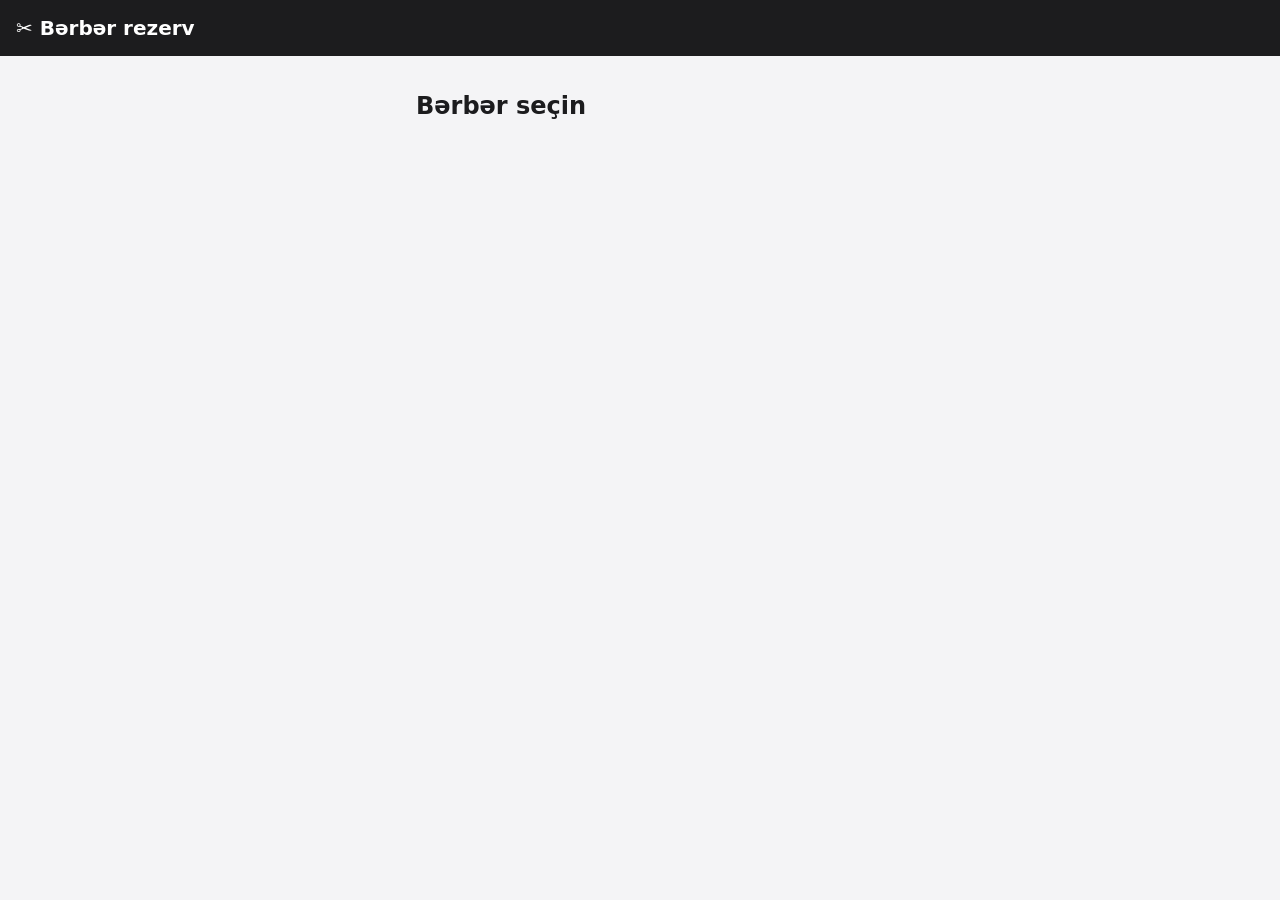
==== target/classes/static/index.html @ 4a3f4a45 "Remove old data.sql" ====
<!DOCTYPE html>
<html lang="az">
<head>
<meta charset="UTF-8">
<meta name="viewport" content="width=device-width, initial-scale=1">
<title>Bərbər rezerv</title>
<style>
*{box-sizing:border-box}
body{margin:0;font-family:system-ui,sans-serif;background:#f4f4f6;color:#1c1c1e}
header{background:#1c1c1e;color:#fff;padding:16px;font-size:20px;font-weight:600}
main{max-width:480px;margin:0 auto;padding:16px}
.card{background:#fff;border-radius:12px;padding:16px;margin-bottom:12px;box-shadow:0 1px 3px rgba(0,0,0,.1)}
.shop{cursor:pointer}
.shop b{display:block;font-size:17px}
.shop span{color:#666;font-size:14px}
button,input{font:inherit;border-radius:10px;border:1px solid #ccc;padding:12px;width:100%;margin-top:8px}
button{background:#1c1c1e;color:#fff;border:0;cursor:pointer}
button:disabled{opacity:.5}
button.link{background:none;color:#06c;width:auto;padding:0;margin:0 0 12px}
.slots{display:grid;grid-template-columns:repeat(3,1fr);gap:8px;margin-top:12px}
.slots button{margin:0;padding:12px 0}
.msg{padding:12px;border-radius:10px;margin-bottom:12px}
.ok{background:#d9f5e0;color:#146c2e}
.err{background:#fde2e2;color:#a11}
</style>
</head>
<body>
<header>✂ Bərbər rezerv</header>
<main id="app"></main>
<script>
const app = document.getElementById('app');
const $ = (t, p = {}, ...k) => { const e = document.createElement(t); Object.assign(e, p); e.append(...k); return e; };
const iso = d => { const x = new Date(d); return new Date(x.getTime() - x.getTimezoneOffset() * 60000).toISOString().slice(0, 10); };
let shop = null, msg = null, date = iso(Date.now() + 864e5);

function show(...n) { app.replaceChildren(...n); }
function banner() {
  if (!msg) return [];
  const b = $('div', { className: 'msg ' + msg.t, textContent: msg.x });
  msg = null;
  return [b];
}
async function api(u, o) {
  const r = await fetch(u, o);
  let d = null;
  try { d = await r.json(); } catch (e) {}
  return { s: r.status, d };
}

async function home() {
  const { s, d } = await api('/api/shops');
  const items = (s === 200 ? d : []).map(x => {
    const c = $('div', { className: 'card shop' }, $('b', { textContent: x.name }), $('span', { textContent: x.address }));
    c.onclick = () => { shop = x; slots(); };
    return c;
  });
  show(...banner(), $('h2', { textContent: 'Bərbər seçin' }), ...items);
}

async function slots() {
  const back = $('button', { className: 'link', textContent: '← Geri' });
  back.onclick = home;
  const di = $('input', { type: 'date', value: date, min: iso(Date.now()) });
  di.onchange = () => { if (di.value) { date = di.value; slots(); } };
  const { s, d } = await api(`/api/shops/${shop.id}/slots?date=${date}`);
  const list = $('div', { className: 'slots' });
  (s === 200 ? d : []).forEach(x => {
    const b = $('button', { textContent: x.startTime.slice(11, 16) });
    b.onclick = () => form(x);
    list.append(b);
  });
  const empty = (s === 200 && d.length === 0) ? $('p', { textContent: 'Bu gün boş saat yoxdur' }) : '';
  show(...banner(), back, $('h2', { textContent: shop.name }), di, empty, list);
}

function form(x) {
  const back = $('button', { className: 'link', textContent: '← Geri' });
  back.onclick = slots;
  const n = $('input', { placeholder: 'Adınız', maxLength: 60 });
  const p = $('input', { placeholder: 'Telefon: +994501234567', type: 'tel', maxLength: 16 });
  const err = $('div');
  const b = $('button', { textContent: 'Rezerv et' });
  b.onclick = async () => {
    b.disabled = true;
    err.className = ''; err.textContent = '';
    const { s } = await api(`/api/slots/${x.id}/book`, {
      method: 'POST',
      headers: { 'Content-Type': 'application/json' },
      body: JSON.stringify({ name: n.value.trim(), phone: p.value.trim() })
    });
    if (s === 200) {
      msg = { t: 'ok', x: `Rezerv olundu: ${shop.name}, ${date} ${x.startTime.slice(11, 16)}` };
      home();
    } else if (s === 409) {
      msg = { t: 'err', x: 'Bu saat artıq tutulub, başqa saat seçin' };
      slots();
    } else {
      b.disabled = false;
      err.className = 'msg err';
      err.textContent = s === 400 ? 'Ad və düzgün telefon yazın (məs. +994501234567)' : 'Xəta baş verdi, yenidən cəhd edin';
    }
  };
  show(back, $('h2', { textContent: `${shop.name}, ${x.startTime.slice(11, 16)}` }), n, p, err, b);
}

home();
</script>
</body>
</html>
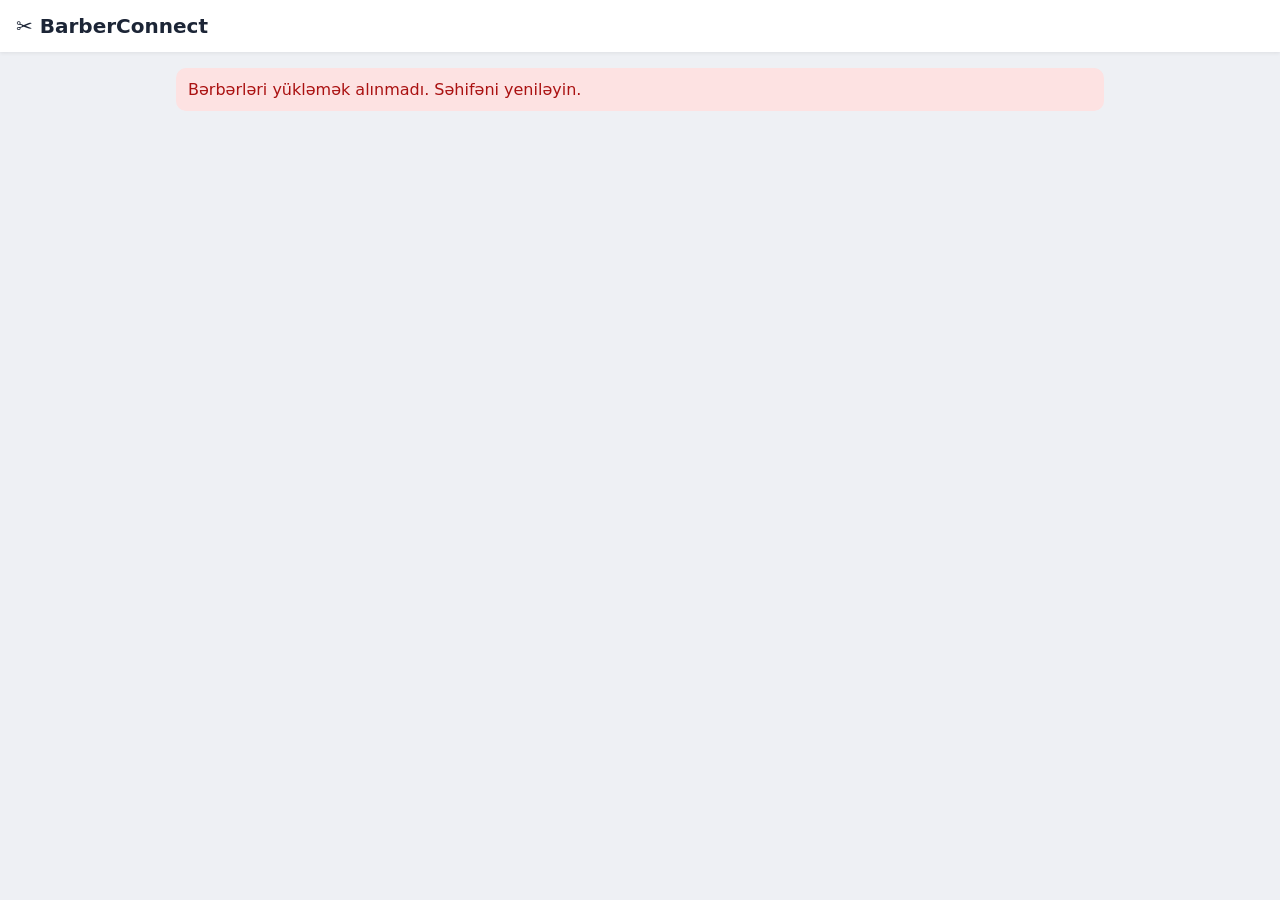
==== commit b5c807ac: "Add date strip with month navigation" ====
--- a/target/classes/static/index.html
+++ b/target/classes/static/index.html
@@ -3,107 +3,219 @@
 <head>
 <meta charset="UTF-8">
 <meta name="viewport" content="width=device-width, initial-scale=1">
-<title>Bərbər rezerv</title>
+<title>BarberConnect</title>
 <style>
 *{box-sizing:border-box}
-body{margin:0;font-family:system-ui,sans-serif;background:#f4f4f6;color:#1c1c1e}
-header{background:#1c1c1e;color:#fff;padding:16px;font-size:20px;font-weight:600}
-main{max-width:480px;margin:0 auto;padding:16px}
-.card{background:#fff;border-radius:12px;padding:16px;margin-bottom:12px;box-shadow:0 1px 3px rgba(0,0,0,.1)}
-.shop{cursor:pointer}
-.shop b{display:block;font-size:17px}
-.shop span{color:#666;font-size:14px}
-button,input{font:inherit;border-radius:10px;border:1px solid #ccc;padding:12px;width:100%;margin-top:8px}
-button{background:#1c1c1e;color:#fff;border:0;cursor:pointer}
-button:disabled{opacity:.5}
-button.link{background:none;color:#06c;width:auto;padding:0;margin:0 0 12px}
-.slots{display:grid;grid-template-columns:repeat(3,1fr);gap:8px;margin-top:12px}
-.slots button{margin:0;padding:12px 0}
-.msg{padding:12px;border-radius:10px;margin-bottom:12px}
-.ok{background:#d9f5e0;color:#146c2e}
-.err{background:#fde2e2;color:#a11}
+body{margin:0;font-family:system-ui,sans-serif;background:#eef0f4;color:#1c2536}
+header{background:#fff;padding:14px 16px;font-size:20px;font-weight:700;box-shadow:0 1px 4px rgba(0,0,0,.08);position:sticky;top:0;z-index:5}
+main{max-width:960px;margin:0 auto;padding:16px}
+.hero{background:#3f5470;color:#fff;border-radius:14px;padding:18px;margin-bottom:16px}
+.hero h1{margin:0 0 12px;font-size:20px;text-align:center}
+.hero input{width:100%;border:0;border-radius:10px;padding:12px;font:inherit}
+.grid{display:grid;grid-template-columns:repeat(auto-fill,minmax(150px,1fr));gap:12px}
+.card{background:#fff;border-radius:14px;overflow:hidden;box-shadow:0 1px 4px rgba(0,0,0,.1);text-align:center;padding-bottom:12px;cursor:pointer}
+.card .top{background:#3f5470;height:46px}
+.avatar{width:72px;height:72px;border-radius:50%;color:#fff;font-size:26px;font-weight:700;display:flex;align-items:center;justify-content:center;margin:-36px auto 8px;border:3px solid #fff}
+.card b{display:block;font-size:16px}
+.card .shop{font-size:13px;color:#555;padding:0 8px;min-height:34px}
+.stars{color:#f5a623;font-size:14px;margin:4px 0 8px}
+.btn{background:#22a845;color:#fff;border:0;border-radius:8px;padding:10px;font:inherit;font-weight:600;cursor:pointer;width:calc(100% - 24px)}
+.btn:active{background:#1b8a39}
+.link{background:none;border:0;color:#3f5470;font:inherit;cursor:pointer;padding:0;margin-bottom:12px}
+.panel{background:#fff;border-radius:14px;padding:16px;margin-bottom:12px}
+.head{display:flex;align-items:center;gap:12px}
+.head .avatar{margin:0;width:56px;height:56px;font-size:22px;flex:0 0 56px}
+.head h2{margin:0;font-size:18px}
+.head .stars{margin:2px 0}
+.muted{color:#667;font-size:14px}
+.msg{padding:12px;border-radius:10px;background:#fde2e2;color:#a11}
+.monthbar{display:flex;align-items:center;justify-content:space-between;margin-bottom:10px}
+.monthbar b{font-size:17px}
+.arrow{width:42px;height:42px;border-radius:10px;border:1px solid #d5d9e0;background:#fff;font-size:20px;cursor:pointer}
+.arrow:disabled{opacity:.35;cursor:default}
+.strip{display:flex;gap:8px;overflow-x:auto;padding:4px 2px 8px;position:relative}
+.day{flex:0 0 58px;background:#fff;border:1px solid #d5d9e0;border-radius:12px;padding:8px 0;text-align:center;font:inherit;color:inherit;cursor:pointer}
+.day small{display:block;font-size:11px;color:#667}
+.day b{display:block;font-size:20px}
+.day.sel{background:#3f5470;color:#fff;border-color:#3f5470}
+.day.sel small{color:#cfd8e6}
+.day:disabled{opacity:.4;cursor:default}
+.bars{display:flex;gap:2px;justify-content:center;margin-top:6px}
+.bars i{width:7px;height:7px;border-radius:2px;background:#ccd}
+.bars i.g{background:#22a845}
+.bars i.r{background:#a32020}
 </style>
 </head>
 <body>
-<header>✂ Bərbər rezerv</header>
+<header>✂ BarberConnect</header>
 <main id="app"></main>
 <script>
 const app = document.getElementById('app');
 const $ = (t, p = {}, ...k) => { const e = document.createElement(t); Object.assign(e, p); e.append(...k); return e; };
-const iso = d => { const x = new Date(d); return new Date(x.getTime() - x.getTimezoneOffset() * 60000).toISOString().slice(0, 10); };
-let shop = null, msg = null, date = iso(Date.now() + 864e5);
-
-function show(...n) { app.replaceChildren(...n); }
-function banner() {
-  if (!msg) return [];
-  const b = $('div', { className: 'msg ' + msg.t, textContent: msg.x });
-  msg = null;
-  return [b];
-}
-async function api(u, o) {
-  const r = await fetch(u, o);
-  let d = null;
-  try { d = await r.json(); } catch (e) {}
-  return { s: r.status, d };
-}
-
-async function home() {
-  const { s, d } = await api('/api/shops');
-  const items = (s === 200 ? d : []).map(x => {
-    const c = $('div', { className: 'card shop' }, $('b', { textContent: x.name }), $('span', { textContent: x.address }));
-    c.onclick = () => { shop = x; slots(); };
-    return c;
-  });
-  show(...banner(), $('h2', { textContent: 'Bərbər seçin' }), ...items);
-}
-
-async function slots() {
-  const back = $('button', { className: 'link', textContent: '← Geri' });
-  back.onclick = home;
-  const di = $('input', { type: 'date', value: date, min: iso(Date.now()) });
-  di.onchange = () => { if (di.value) { date = di.value; slots(); } };
-  const { s, d } = await api(`/api/shops/${shop.id}/slots?date=${date}`);
-  const list = $('div', { className: 'slots' });
-  (s === 200 ? d : []).forEach(x => {
-    const b = $('button', { textContent: x.startTime.slice(11, 16) });
-    b.onclick = () => form(x);
-    list.append(b);
-  });
-  const empty = (s === 200 && d.length === 0) ? $('p', { textContent: 'Bu gün boş saat yoxdur' }) : '';
-  show(...banner(), back, $('h2', { textContent: shop.name }), di, empty, list);
-}
-
-function form(x) {
-  const back = $('button', { className: 'link', textContent: '← Geri' });
-  back.onclick = slots;
-  const n = $('input', { placeholder: 'Adınız', maxLength: 60 });
-  const p = $('input', { placeholder: 'Telefon: +994501234567', type: 'tel', maxLength: 16 });
-  const err = $('div');
-  const b = $('button', { textContent: 'Rezerv et' });
-  b.onclick = async () => {
-    b.disabled = true;
-    err.className = ''; err.textContent = '';
-    const { s } = await api(`/api/slots/${x.id}/book`, {
-      method: 'POST',
-      headers: { 'Content-Type': 'application/json' },
-      body: JSON.stringify({ name: n.value.trim(), phone: p.value.trim() })
-    });
-    if (s === 200) {
-      msg = { t: 'ok', x: `Rezerv olundu: ${shop.name}, ${date} ${x.startTime.slice(11, 16)}` };
-      home();
-    } else if (s === 409) {
-      msg = { t: 'err', x: 'Bu saat artıq tutulub, başqa saat seçin' };
-      slots();
-    } else {
-      b.disabled = false;
-      err.className = 'msg err';
-      err.textContent = s === 400 ? 'Ad və düzgün telefon yazın (məs. +994501234567)' : 'Xəta baş verdi, yenidən cəhd edin';
+const COLORS = ['#c0562f', '#2f7bc0', '#7b4fc0', '#2fa086', '#b8860b', '#c02f6b'];
+const MONTHS = ['Yanvar', 'Fevral', 'Mart', 'Aprel', 'May', 'İyun', 'İyul', 'Avqust', 'Sentyabr', 'Oktyabr', 'Noyabr', 'Dekabr'];
+const WD = ['Baz', 'B.e', 'Ç.a', 'Çər', 'C.a', 'Cüm', 'Şən'];
+const pad = n => String(n).padStart(2, '0');
+const iso = d => `${d.getFullYear()}-${pad(d.getMonth() + 1)}-${pad(d.getDate())}`;
+let shops = [];
+let query = '';
+
+function avatar(s) {
+  const a = $('div', { className: 'avatar', textContent: s.masterName.slice(0, 1).toUpperCase() });
+  a.style.background = COLORS[s.id % COLORS.length];
+  return a;
+}
+function stars(r) {
+  const full = Math.round(r);
+  return '★'.repeat(full) + '☆'.repeat(5 - full) + ' ' + r.toFixed(1);
+}
+
+function homeView() {
+  const search = $('input', { type: 'search', placeholder: 'Bərbər, usta və ya ünvan axtarın...', value: query });
+  const grid = $('div', { className: 'grid' });
+  search.oninput = () => { query = search.value; fill(); };
+  function fill() {
+    const q = query.trim().toLowerCase();
+    const list = shops.filter(s =>
+      (s.name + ' ' + s.masterName + ' ' + s.address).toLowerCase().includes(q));
+    grid.replaceChildren(...(list.length ? list.map(card)
+      : [$('p', { className: 'muted', textContent: 'Heç nə tapılmadı' })]));
+  }
+  fill();
+  app.replaceChildren(
+    $('div', { className: 'hero' }, $('h1', { textContent: 'Bərbər seçin' }), search),
+    grid);
+}
+
+function card(s) {
+  const btn = $('button', { className: 'btn', textContent: 'BOOK NOW' });
+  const c = $('div', { className: 'card' },
+    $('div', { className: 'top' }), avatar(s),
+    $('b', { textContent: s.masterName + ' @' }),
+    $('div', { className: 'shop', textContent: s.name }),
+    $('div', { className: 'stars', textContent: stars(s.rating) }),
+    btn);
+  c.onclick = () => shopView(s);
+  return c;
+}
+
+async function shopView(s) {
+  const back = $('button', { className: 'link', textContent: '← Bütün bərbərlər' });
+  back.onclick = homeView;
+  const head = $('div', { className: 'panel head' }, avatar(s),
+    $('div', {},
+      $('h2', { textContent: s.masterName + ' @ ' + s.name }),
+      $('div', { className: 'stars', textContent: stars(s.rating) }),
+      $('div', { className: 'muted', textContent: '📍 ' + s.address })));
+  app.replaceChildren(back, head, $('p', { className: 'muted', textContent: 'Yüklənir...' }));
+
+  let avail = {};
+  try {
+    const r = await fetch(`/api/shops/${s.id}/availability?days=60`);
+    if (!r.ok) throw new Error(r.status);
+    (await r.json()).forEach(d => { avail[d.date] = d; });
+  } catch (e) {
+    app.replaceChildren(back, head, $('div', { className: 'msg', textContent: 'Tarixləri yükləmək alınmadı. Yenidən cəhd edin.' }));
+    return;
+  }
+
+  const todayKey = iso(new Date());
+  const keys = Object.keys(avail).sort();
+  const minMonth = new Date(); minMonth.setDate(1);
+  const last = new Date(keys[keys.length - 1] + 'T00:00:00');
+  const maxMonth = new Date(last.getFullYear(), last.getMonth(), 1);
+  let month = new Date(minMonth.getFullYear(), minMonth.getMonth(), 1);
+  let selected = todayKey;
+  let buttons = {};
+
+  const label = $('b');
+  const prev = $('button', { className: 'arrow', textContent: '‹', ariaLabel: 'Əvvəlki ay' });
+  const next = $('button', { className: 'arrow', textContent: '›', ariaLabel: 'Növbəti ay' });
+  const strip = $('div', { className: 'strip' });
+  const detail = $('div', { className: 'panel' });
+  const monthbar = $('div', { className: 'monthbar' }, prev, label, next);
+
+  function bars(key, past) {
+    const st = avail[key];
+    const wrap = $('div', { className: 'bars' });
+    let g = 0, r = 0;
+    if (!past && st && st.total > 0) {
+      g = st.free > 0 ? Math.max(1, Math.round(st.free / st.total * 5)) : 0;
+      r = 5 - g;
     }
+    for (let i = 0; i < 5; i++) wrap.append($('i', { className: i < g ? 'g' : i < g + r ? 'r' : '' }));
+    return wrap;
+  }
+
+  function buildStrip() {
+    buttons = {};
+    const y = month.getFullYear(), m = month.getMonth();
+    label.textContent = MONTHS[m] + ' ' + y;
+    prev.disabled = month <= minMonth;
+    next.disabled = month >= maxMonth;
+    const n = new Date(y, m + 1, 0).getDate();
+    const items = [];
+    for (let d = 1; d <= n; d++) {
+      const date = new Date(y, m, d);
+      const key = iso(date);
+      const past = key < todayKey;
+      const b = $('button', { className: 'day', disabled: past },
+        $('small', { textContent: WD[date.getDay()] }),
+        $('b', { textContent: String(d) }),
+        bars(key, past));
+      b.onclick = () => select(key);
+      buttons[key] = b;
+      items.push(b);
+    }
+    strip.replaceChildren(...items);
+    markSelected();
+  }
+
+  function markSelected() {
+    Object.entries(buttons).forEach(([k, b]) => b.classList.toggle('sel', k === selected));
+    const b = buttons[selected];
+    if (b) strip.scrollLeft = b.offsetLeft - strip.clientWidth / 2 + b.offsetWidth / 2;
+    renderDetail();
+  }
+
+  function select(key) { selected = key; markSelected(); }
+
+  function renderDetail() {
+    const st = avail[selected];
+    const d = new Date(selected + 'T00:00:00');
+    const text = `📅 ${d.getDate()} ${MONTHS[d.getMonth()]}, ${WD[d.getDay()]}`;
+    detail.replaceChildren(
+      $('b', { textContent: text }),
+      $('p', { className: 'muted', textContent: st ? `Boş saat: ${st.free} / ${st.total}` : 'Bu gün üçün məlumat yoxdur' }),
+      $('p', { className: 'muted', textContent: 'Səhər, günorta, axşam blokları növbəti etapda əlavə olunacaq.' }));
+  }
+
+  prev.onclick = () => {
+    month = new Date(month.getFullYear(), month.getMonth() - 1, 1);
+    selected = iso(month) >= todayKey ? iso(month) : todayKey;
+    buildStrip();
   };
-  show(back, $('h2', { textContent: `${shop.name}, ${x.startTime.slice(11, 16)}` }), n, p, err, b);
-}
-
-home();
+  next.onclick = () => {
+    month = new Date(month.getFullYear(), month.getMonth() + 1, 1);
+    selected = iso(month);
+    buildStrip();
+  };
+
+  app.replaceChildren(back, head, monthbar, strip, detail);
+  buildStrip();
+}
+
+async function init() {
+  try {
+    const r = await fetch('/api/shops');
+    if (!r.ok) throw new Error(r.status);
+    shops = await r.json();
+    homeView();
+  } catch (e) {
+    app.replaceChildren($('div', { className: 'msg', textContent: 'Bərbərləri yükləmək alınmadı. Səhifəni yeniləyin.' }));
+  }
+}
+init();
 </script>
 </body>
 </html>
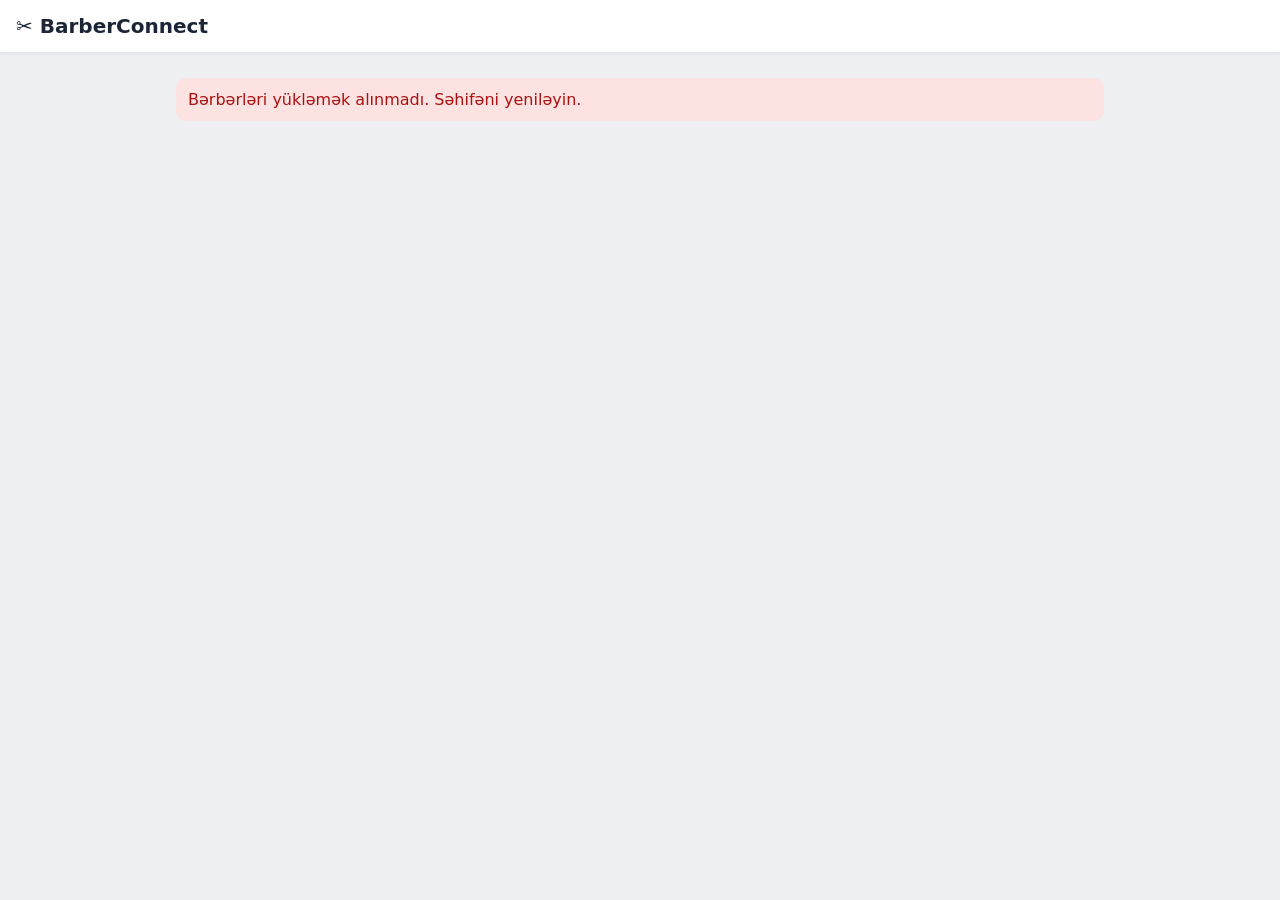
==== commit b1876ae8: "Add time blocks and booking sheet" ====
--- a/target/classes/static/index.html
+++ b/target/classes/static/index.html
@@ -21,14 +21,15 @@
 .stars{color:#f5a623;font-size:14px;margin:4px 0 8px}
 .btn{background:#22a845;color:#fff;border:0;border-radius:8px;padding:10px;font:inherit;font-weight:600;cursor:pointer;width:calc(100% - 24px)}
 .btn:active{background:#1b8a39}
+.btn:disabled{opacity:.6}
 .link{background:none;border:0;color:#3f5470;font:inherit;cursor:pointer;padding:0;margin-bottom:12px}
 .panel{background:#fff;border-radius:14px;padding:16px;margin-bottom:12px}
 .head{display:flex;align-items:center;gap:12px}
-.head .avatar{margin:0;width:56px;height:56px;font-size:22px;flex:0 0 56px}
+.head .avatar{margin:0;width:56px;height:56px;flex:0 0 56px;font-size:22px}
 .head h2{margin:0;font-size:18px}
 .head .stars{margin:2px 0}
 .muted{color:#667;font-size:14px}
-.msg{padding:12px;border-radius:10px;background:#fde2e2;color:#a11}
+.msg{padding:12px;border-radius:10px;background:#fde2e2;color:#a11;margin-top:10px}
 .monthbar{display:flex;align-items:center;justify-content:space-between;margin-bottom:10px}
 .monthbar b{font-size:17px}
 .arrow{width:42px;height:42px;border-radius:10px;border:1px solid #d5d9e0;background:#fff;font-size:20px;cursor:pointer}
@@ -44,6 +45,28 @@
 .bars i{width:7px;height:7px;border-radius:2px;background:#ccd}
 .bars i.g{background:#22a845}
 .bars i.r{background:#a32020}
+.legend{display:flex;gap:14px;font-size:13px;color:#667;margin:8px 0 4px;flex-wrap:wrap}
+.legend span::before{content:"";display:inline-block;width:10px;height:10px;border-radius:3px;margin-right:5px;background:var(--c)}
+.block{margin-top:14px}
+.slots{display:grid;grid-template-columns:repeat(3,1fr);gap:8px;margin-top:8px}
+.slot{border:0;border-radius:10px;padding:13px 0;font:inherit;font-weight:600;color:#fff}
+.slot.free{background:#22a845;cursor:pointer}
+.slot.free:active{background:#1b8a39}
+.slot.booked{background:#a32020}
+.slot.past{background:#d5d8de;color:#7b8190}
+.slot:disabled{cursor:default}
+.overlay{position:fixed;inset:0;background:rgba(10,15,25,.5);z-index:20;display:flex;align-items:flex-end;justify-content:center}
+.sheet{background:#fff;width:100%;max-width:480px;border-radius:18px 18px 0 0;padding:16px;max-height:92vh;overflow-y:auto}
+.sheet .bar{display:flex;justify-content:space-between;align-items:center;background:#3f5470;color:#fff;margin:-16px -16px 12px;padding:14px 16px;border-radius:18px 18px 0 0}
+.sheet .bar b{font-size:17px}
+.x{background:none;border:0;color:#fff;font-size:20px;cursor:pointer}
+.row{display:flex;justify-content:space-between;padding:8px 0;border-bottom:1px solid #eceef2}
+.row span{color:#667}
+.sheet input{width:100%;margin-top:10px;padding:12px;border:1px solid #ccd;border-radius:10px;font:inherit}
+.sheet .btn{width:100%;margin-top:14px;padding:14px}
+.toast{position:fixed;left:50%;bottom:24px;transform:translateX(-50%);padding:12px 18px;border-radius:12px;color:#fff;z-index:30;max-width:90%;text-align:center}
+.toast.ok{background:#1b8a39}
+.toast.err{background:#a32020}
 </style>
 </head>
 <body>
@@ -55,11 +78,17 @@
 const COLORS = ['#c0562f', '#2f7bc0', '#7b4fc0', '#2fa086', '#b8860b', '#c02f6b'];
 const MONTHS = ['Yanvar', 'Fevral', 'Mart', 'Aprel', 'May', 'İyun', 'İyul', 'Avqust', 'Sentyabr', 'Oktyabr', 'Noyabr', 'Dekabr'];
 const WD = ['Baz', 'B.e', 'Ç.a', 'Çər', 'C.a', 'Cüm', 'Şən'];
+const BLOCKS = [['🌅 Səhər', '09:00-12:00', 9, 12], ['☀️ Gündüz', '12:00-17:00', 12, 17], ['🌙 Axşam', '17:00-21:00', 17, 21]];
 const pad = n => String(n).padStart(2, '0');
 const iso = d => `${d.getFullYear()}-${pad(d.getMonth() + 1)}-${pad(d.getDate())}`;
 let shops = [];
 let query = '';
 
+function toast(text, type) {
+  const t = $('div', { className: 'toast ' + type, textContent: text });
+  document.body.append(t);
+  setTimeout(() => t.remove(), 4500);
+}
 function avatar(s) {
   const a = $('div', { className: 'avatar', textContent: s.masterName.slice(0, 1).toUpperCase() });
   a.style.background = COLORS[s.id % COLORS.length];
@@ -110,10 +139,14 @@
   app.replaceChildren(back, head, $('p', { className: 'muted', textContent: 'Yüklənir...' }));
 
   let avail = {};
-  try {
+  async function loadAvail() {
     const r = await fetch(`/api/shops/${s.id}/availability?days=60`);
     if (!r.ok) throw new Error(r.status);
+    avail = {};
     (await r.json()).forEach(d => { avail[d.date] = d; });
+  }
+  try {
+    await loadAvail();
   } catch (e) {
     app.replaceChildren(back, head, $('div', { className: 'msg', textContent: 'Tarixləri yükləmək alınmadı. Yenidən cəhd edin.' }));
     return;
@@ -127,6 +160,7 @@
   let month = new Date(minMonth.getFullYear(), minMonth.getMonth(), 1);
   let selected = todayKey;
   let buttons = {};
+  let dayToken = 0;
 
   const label = $('b');
   const prev = $('button', { className: 'arrow', textContent: '‹', ariaLabel: 'Əvvəlki ay' });
@@ -138,12 +172,10 @@
   function bars(key, past) {
     const st = avail[key];
     const wrap = $('div', { className: 'bars' });
-    let g = 0, r = 0;
-    if (!past && st && st.total > 0) {
-      g = st.free > 0 ? Math.max(1, Math.round(st.free / st.total * 5)) : 0;
-      r = 5 - g;
-    }
-    for (let i = 0; i < 5; i++) wrap.append($('i', { className: i < g ? 'g' : i < g + r ? 'r' : '' }));
+    let g = 0;
+    if (!past && st && st.total > 0 && st.free > 0) g = Math.max(1, Math.round(st.free / st.total * 5));
+    const showRed = !past && st && st.total > 0;
+    for (let i = 0; i < 5; i++) wrap.append($('i', { className: i < g ? 'g' : showRed ? 'r' : '' }));
     return wrap;
   }
 
@@ -180,14 +212,99 @@
 
   function select(key) { selected = key; markSelected(); }
 
-  function renderDetail() {
-    const st = avail[selected];
+  async function renderDetail() {
+    const token = ++dayToken;
     const d = new Date(selected + 'T00:00:00');
-    const text = `📅 ${d.getDate()} ${MONTHS[d.getMonth()]}, ${WD[d.getDay()]}`;
-    detail.replaceChildren(
-      $('b', { textContent: text }),
-      $('p', { className: 'muted', textContent: st ? `Boş saat: ${st.free} / ${st.total}` : 'Bu gün üçün məlumat yoxdur' }),
-      $('p', { className: 'muted', textContent: 'Səhər, günorta, axşam blokları növbəti etapda əlavə olunacaq.' }));
+    detail.replaceChildren($('p', { className: 'muted', textContent: 'Saatlar yüklənir...' }));
+    let slots;
+    try {
+      const r = await fetch(`/api/shops/${s.id}/day?date=${selected}`);
+      if (!r.ok) throw new Error(r.status);
+      slots = await r.json();
+    } catch (e) {
+      if (token !== dayToken) return;
+      detail.replaceChildren($('div', { className: 'msg', textContent: 'Saatları yükləmək alınmadı. Başqa gün seçib yenidən cəhd edin.' }));
+      return;
+    }
+    if (token !== dayToken) return;
+    const legend = $('div', { className: 'legend' },
+      $('span', { textContent: 'Boş' }), $('span', { textContent: 'Dolu' }), $('span', { textContent: 'Keçmiş' }));
+    const sp = legend.children;
+    sp[0].style.setProperty('--c', '#22a845');
+    sp[1].style.setProperty('--c', '#a32020');
+    sp[2].style.setProperty('--c', '#d5d8de');
+    const els = [$('b', { textContent: `📅 ${d.getDate()} ${MONTHS[d.getMonth()]}, ${WD[d.getDay()]}` }), legend];
+    BLOCKS.forEach(([name, range, from, to]) => {
+      const items = slots.filter(x => { const h = +x.startTime.slice(11, 13); return h >= from && h < to; });
+      const grid = $('div', { className: 'slots' });
+      items.forEach(x => {
+        const b = $('button', {
+          className: 'slot ' + x.status.toLowerCase(),
+          textContent: x.startTime.slice(11, 16),
+          disabled: x.status !== 'FREE'
+        });
+        if (x.status === 'FREE') b.onclick = () => openSheet(x);
+        grid.append(b);
+      });
+      els.push($('div', { className: 'block' },
+        $('b', { textContent: name + ' ' + range }),
+        items.length ? grid : $('p', { className: 'muted', textContent: 'Bu bölmədə saat yoxdur' })));
+    });
+    detail.replaceChildren(...els);
+  }
+
+  async function refreshAll() {
+    try { await loadAvail(); } catch (e) {}
+    buildStrip();
+  }
+
+  function openSheet(slot) {
+    const time = slot.startTime.slice(11, 16);
+    const d = new Date(selected + 'T00:00:00');
+    const dateText = `${WD[d.getDay()]}, ${d.getDate()} ${MONTHS[d.getMonth()]}`;
+    const row = (k, v) => $('div', { className: 'row' }, $('span', { textContent: k }), $('b', { textContent: v }));
+    const name = $('input', { placeholder: 'Adınız', maxLength: 60, autocomplete: 'name' });
+    const phone = $('input', { placeholder: '+994501234567', type: 'tel', maxLength: 16, autocomplete: 'tel' });
+    const err = $('div');
+    const ok = $('button', { className: 'btn', textContent: 'TƏSDİQ ET' });
+    const close = $('button', { className: 'x', textContent: '✕', ariaLabel: 'Bağla' });
+    const overlay = $('div', { className: 'overlay' });
+    const sheet = $('div', { className: 'sheet' },
+      $('div', { className: 'bar' }, $('b', { textContent: 'One-Tap Rezerv' }), close),
+      row('Bərbər', s.masterName), row('Salon', s.name), row('Tarix', dateText), row('Saat', time),
+      name, phone, err, ok);
+    close.onclick = () => overlay.remove();
+    overlay.onclick = e => { if (e.target === overlay) overlay.remove(); };
+    ok.onclick = async () => {
+      ok.disabled = true;
+      err.className = ''; err.textContent = '';
+      let status = 0;
+      try {
+        const r = await fetch(`/api/slots/${slot.id}/book`, {
+          method: 'POST',
+          headers: { 'Content-Type': 'application/json' },
+          body: JSON.stringify({ name: name.value.trim(), phone: phone.value.trim() })
+        });
+        status = r.status;
+      } catch (e) { status = 0; }
+      if (status === 200) {
+        overlay.remove();
+        toast(`Rezerv olundu: ${s.masterName}, ${dateText}, ${time}`, 'ok');
+        refreshAll();
+      } else if (status === 409) {
+        overlay.remove();
+        toast('Bu saat artıq tutulub, başqa saat seçin', 'err');
+        refreshAll();
+      } else {
+        ok.disabled = false;
+        err.className = 'msg';
+        err.textContent = status === 400
+          ? 'Ad və düzgün telefon yazın (məs. +994501234567)'
+          : 'Xəta baş verdi, bağlantını yoxlayıb yenidən cəhd edin';
+      }
+    };
+    overlay.append(sheet);
+    document.body.append(overlay);
   }
 
   prev.onclick = () => {
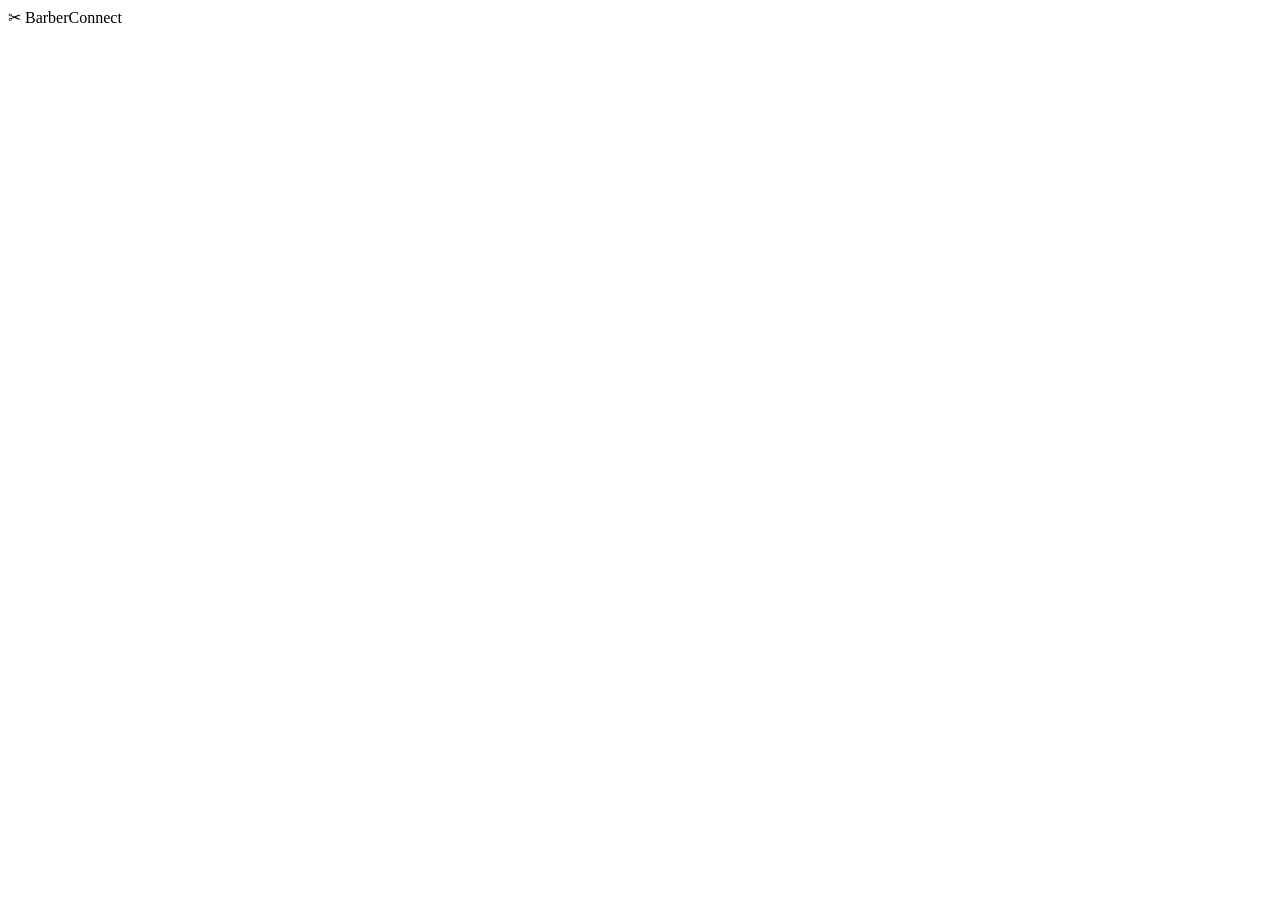
==== commit 552c70be: "Security hardening: rate limiting, CSP and headers, abuse guard, Dependabot, CodeQL" ====
--- a/target/classes/static/index.html
+++ b/target/classes/static/index.html
@@ -4,335 +4,11 @@
 <meta charset="UTF-8">
 <meta name="viewport" content="width=device-width, initial-scale=1">
 <title>BarberConnect</title>
-<style>
-*{box-sizing:border-box}
-body{margin:0;font-family:system-ui,sans-serif;background:#eef0f4;color:#1c2536}
-header{background:#fff;padding:14px 16px;font-size:20px;font-weight:700;box-shadow:0 1px 4px rgba(0,0,0,.08);position:sticky;top:0;z-index:5}
-main{max-width:960px;margin:0 auto;padding:16px}
-.hero{background:#3f5470;color:#fff;border-radius:14px;padding:18px;margin-bottom:16px}
-.hero h1{margin:0 0 12px;font-size:20px;text-align:center}
-.hero input{width:100%;border:0;border-radius:10px;padding:12px;font:inherit}
-.grid{display:grid;grid-template-columns:repeat(auto-fill,minmax(150px,1fr));gap:12px}
-.card{background:#fff;border-radius:14px;overflow:hidden;box-shadow:0 1px 4px rgba(0,0,0,.1);text-align:center;padding-bottom:12px;cursor:pointer}
-.card .top{background:#3f5470;height:46px}
-.avatar{width:72px;height:72px;border-radius:50%;color:#fff;font-size:26px;font-weight:700;display:flex;align-items:center;justify-content:center;margin:-36px auto 8px;border:3px solid #fff}
-.card b{display:block;font-size:16px}
-.card .shop{font-size:13px;color:#555;padding:0 8px;min-height:34px}
-.stars{color:#f5a623;font-size:14px;margin:4px 0 8px}
-.btn{background:#22a845;color:#fff;border:0;border-radius:8px;padding:10px;font:inherit;font-weight:600;cursor:pointer;width:calc(100% - 24px)}
-.btn:active{background:#1b8a39}
-.btn:disabled{opacity:.6}
-.link{background:none;border:0;color:#3f5470;font:inherit;cursor:pointer;padding:0;margin-bottom:12px}
-.panel{background:#fff;border-radius:14px;padding:16px;margin-bottom:12px}
-.head{display:flex;align-items:center;gap:12px}
-.head .avatar{margin:0;width:56px;height:56px;flex:0 0 56px;font-size:22px}
-.head h2{margin:0;font-size:18px}
-.head .stars{margin:2px 0}
-.muted{color:#667;font-size:14px}
-.msg{padding:12px;border-radius:10px;background:#fde2e2;color:#a11;margin-top:10px}
-.monthbar{display:flex;align-items:center;justify-content:space-between;margin-bottom:10px}
-.monthbar b{font-size:17px}
-.arrow{width:42px;height:42px;border-radius:10px;border:1px solid #d5d9e0;background:#fff;font-size:20px;cursor:pointer}
-.arrow:disabled{opacity:.35;cursor:default}
-.strip{display:flex;gap:8px;overflow-x:auto;padding:4px 2px 8px;position:relative}
-.day{flex:0 0 58px;background:#fff;border:1px solid #d5d9e0;border-radius:12px;padding:8px 0;text-align:center;font:inherit;color:inherit;cursor:pointer}
-.day small{display:block;font-size:11px;color:#667}
-.day b{display:block;font-size:20px}
-.day.sel{background:#3f5470;color:#fff;border-color:#3f5470}
-.day.sel small{color:#cfd8e6}
-.day:disabled{opacity:.4;cursor:default}
-.bars{display:flex;gap:2px;justify-content:center;margin-top:6px}
-.bars i{width:7px;height:7px;border-radius:2px;background:#ccd}
-.bars i.g{background:#22a845}
-.bars i.r{background:#a32020}
-.legend{display:flex;gap:14px;font-size:13px;color:#667;margin:8px 0 4px;flex-wrap:wrap}
-.legend span::before{content:"";display:inline-block;width:10px;height:10px;border-radius:3px;margin-right:5px;background:var(--c)}
-.block{margin-top:14px}
-.slots{display:grid;grid-template-columns:repeat(3,1fr);gap:8px;margin-top:8px}
-.slot{border:0;border-radius:10px;padding:13px 0;font:inherit;font-weight:600;color:#fff}
-.slot.free{background:#22a845;cursor:pointer}
-.slot.free:active{background:#1b8a39}
-.slot.booked{background:#a32020}
-.slot.past{background:#d5d8de;color:#7b8190}
-.slot:disabled{cursor:default}
-.overlay{position:fixed;inset:0;background:rgba(10,15,25,.5);z-index:20;display:flex;align-items:flex-end;justify-content:center}
-.sheet{background:#fff;width:100%;max-width:480px;border-radius:18px 18px 0 0;padding:16px;max-height:92vh;overflow-y:auto}
-.sheet .bar{display:flex;justify-content:space-between;align-items:center;background:#3f5470;color:#fff;margin:-16px -16px 12px;padding:14px 16px;border-radius:18px 18px 0 0}
-.sheet .bar b{font-size:17px}
-.x{background:none;border:0;color:#fff;font-size:20px;cursor:pointer}
-.row{display:flex;justify-content:space-between;padding:8px 0;border-bottom:1px solid #eceef2}
-.row span{color:#667}
-.sheet input{width:100%;margin-top:10px;padding:12px;border:1px solid #ccd;border-radius:10px;font:inherit}
-.sheet .btn{width:100%;margin-top:14px;padding:14px}
-.toast{position:fixed;left:50%;bottom:24px;transform:translateX(-50%);padding:12px 18px;border-radius:12px;color:#fff;z-index:30;max-width:90%;text-align:center}
-.toast.ok{background:#1b8a39}
-.toast.err{background:#a32020}
-</style>
+<link rel="stylesheet" href="/css/index.css">
 </head>
 <body>
 <header>✂ BarberConnect</header>
 <main id="app"></main>
-<script>
-const app = document.getElementById('app');
-const $ = (t, p = {}, ...k) => { const e = document.createElement(t); Object.assign(e, p); e.append(...k); return e; };
-const COLORS = ['#c0562f', '#2f7bc0', '#7b4fc0', '#2fa086', '#b8860b', '#c02f6b'];
-const MONTHS = ['Yanvar', 'Fevral', 'Mart', 'Aprel', 'May', 'İyun', 'İyul', 'Avqust', 'Sentyabr', 'Oktyabr', 'Noyabr', 'Dekabr'];
-const WD = ['Baz', 'B.e', 'Ç.a', 'Çər', 'C.a', 'Cüm', 'Şən'];
-const BLOCKS = [['🌅 Səhər', '09:00-12:00', 9, 12], ['☀️ Gündüz', '12:00-17:00', 12, 17], ['🌙 Axşam', '17:00-21:00', 17, 21]];
-const pad = n => String(n).padStart(2, '0');
-const iso = d => `${d.getFullYear()}-${pad(d.getMonth() + 1)}-${pad(d.getDate())}`;
-let shops = [];
-let query = '';
-
-function toast(text, type) {
-  const t = $('div', { className: 'toast ' + type, textContent: text });
-  document.body.append(t);
-  setTimeout(() => t.remove(), 4500);
-}
-function avatar(s) {
-  const a = $('div', { className: 'avatar', textContent: s.masterName.slice(0, 1).toUpperCase() });
-  a.style.background = COLORS[s.id % COLORS.length];
-  return a;
-}
-function stars(r) {
-  const full = Math.round(r);
-  return '★'.repeat(full) + '☆'.repeat(5 - full) + ' ' + r.toFixed(1);
-}
-
-function homeView() {
-  const search = $('input', { type: 'search', placeholder: 'Bərbər, usta və ya ünvan axtarın...', value: query });
-  const grid = $('div', { className: 'grid' });
-  search.oninput = () => { query = search.value; fill(); };
-  function fill() {
-    const q = query.trim().toLowerCase();
-    const list = shops.filter(s =>
-      (s.name + ' ' + s.masterName + ' ' + s.address).toLowerCase().includes(q));
-    grid.replaceChildren(...(list.length ? list.map(card)
-      : [$('p', { className: 'muted', textContent: 'Heç nə tapılmadı' })]));
-  }
-  fill();
-  app.replaceChildren(
-    $('div', { className: 'hero' }, $('h1', { textContent: 'Bərbər seçin' }), search),
-    grid);
-}
-
-function card(s) {
-  const btn = $('button', { className: 'btn', textContent: 'BOOK NOW' });
-  const c = $('div', { className: 'card' },
-    $('div', { className: 'top' }), avatar(s),
-    $('b', { textContent: s.masterName + ' @' }),
-    $('div', { className: 'shop', textContent: s.name }),
-    $('div', { className: 'stars', textContent: stars(s.rating) }),
-    btn);
-  c.onclick = () => shopView(s);
-  return c;
-}
-
-async function shopView(s) {
-  const back = $('button', { className: 'link', textContent: '← Bütün bərbərlər' });
-  back.onclick = homeView;
-  const head = $('div', { className: 'panel head' }, avatar(s),
-    $('div', {},
-      $('h2', { textContent: s.masterName + ' @ ' + s.name }),
-      $('div', { className: 'stars', textContent: stars(s.rating) }),
-      $('div', { className: 'muted', textContent: '📍 ' + s.address })));
-  app.replaceChildren(back, head, $('p', { className: 'muted', textContent: 'Yüklənir...' }));
-
-  let avail = {};
-  async function loadAvail() {
-    const r = await fetch(`/api/shops/${s.id}/availability?days=60`);
-    if (!r.ok) throw new Error(r.status);
-    avail = {};
-    (await r.json()).forEach(d => { avail[d.date] = d; });
-  }
-  try {
-    await loadAvail();
-  } catch (e) {
-    app.replaceChildren(back, head, $('div', { className: 'msg', textContent: 'Tarixləri yükləmək alınmadı. Yenidən cəhd edin.' }));
-    return;
-  }
-
-  const todayKey = iso(new Date());
-  const keys = Object.keys(avail).sort();
-  const minMonth = new Date(); minMonth.setDate(1);
-  const last = new Date(keys[keys.length - 1] + 'T00:00:00');
-  const maxMonth = new Date(last.getFullYear(), last.getMonth(), 1);
-  let month = new Date(minMonth.getFullYear(), minMonth.getMonth(), 1);
-  let selected = todayKey;
-  let buttons = {};
-  let dayToken = 0;
-
-  const label = $('b');
-  const prev = $('button', { className: 'arrow', textContent: '‹', ariaLabel: 'Əvvəlki ay' });
-  const next = $('button', { className: 'arrow', textContent: '›', ariaLabel: 'Növbəti ay' });
-  const strip = $('div', { className: 'strip' });
-  const detail = $('div', { className: 'panel' });
-  const monthbar = $('div', { className: 'monthbar' }, prev, label, next);
-
-  function bars(key, past) {
-    const st = avail[key];
-    const wrap = $('div', { className: 'bars' });
-    let g = 0;
-    if (!past && st && st.total > 0 && st.free > 0) g = Math.max(1, Math.round(st.free / st.total * 5));
-    const showRed = !past && st && st.total > 0;
-    for (let i = 0; i < 5; i++) wrap.append($('i', { className: i < g ? 'g' : showRed ? 'r' : '' }));
-    return wrap;
-  }
-
-  function buildStrip() {
-    buttons = {};
-    const y = month.getFullYear(), m = month.getMonth();
-    label.textContent = MONTHS[m] + ' ' + y;
-    prev.disabled = month <= minMonth;
-    next.disabled = month >= maxMonth;
-    const n = new Date(y, m + 1, 0).getDate();
-    const items = [];
-    for (let d = 1; d <= n; d++) {
-      const date = new Date(y, m, d);
-      const key = iso(date);
-      const past = key < todayKey;
-      const b = $('button', { className: 'day', disabled: past },
-        $('small', { textContent: WD[date.getDay()] }),
-        $('b', { textContent: String(d) }),
-        bars(key, past));
-      b.onclick = () => select(key);
-      buttons[key] = b;
-      items.push(b);
-    }
-    strip.replaceChildren(...items);
-    markSelected();
-  }
-
-  function markSelected() {
-    Object.entries(buttons).forEach(([k, b]) => b.classList.toggle('sel', k === selected));
-    const b = buttons[selected];
-    if (b) strip.scrollLeft = b.offsetLeft - strip.clientWidth / 2 + b.offsetWidth / 2;
-    renderDetail();
-  }
-
-  function select(key) { selected = key; markSelected(); }
-
-  async function renderDetail() {
-    const token = ++dayToken;
-    const d = new Date(selected + 'T00:00:00');
-    detail.replaceChildren($('p', { className: 'muted', textContent: 'Saatlar yüklənir...' }));
-    let slots;
-    try {
-      const r = await fetch(`/api/shops/${s.id}/day?date=${selected}`);
-      if (!r.ok) throw new Error(r.status);
-      slots = await r.json();
-    } catch (e) {
-      if (token !== dayToken) return;
-      detail.replaceChildren($('div', { className: 'msg', textContent: 'Saatları yükləmək alınmadı. Başqa gün seçib yenidən cəhd edin.' }));
-      return;
-    }
-    if (token !== dayToken) return;
-    const legend = $('div', { className: 'legend' },
-      $('span', { textContent: 'Boş' }), $('span', { textContent: 'Dolu' }), $('span', { textContent: 'Keçmiş' }));
-    const sp = legend.children;
-    sp[0].style.setProperty('--c', '#22a845');
-    sp[1].style.setProperty('--c', '#a32020');
-    sp[2].style.setProperty('--c', '#d5d8de');
-    const els = [$('b', { textContent: `📅 ${d.getDate()} ${MONTHS[d.getMonth()]}, ${WD[d.getDay()]}` }), legend];
-    BLOCKS.forEach(([name, range, from, to]) => {
-      const items = slots.filter(x => { const h = +x.startTime.slice(11, 13); return h >= from && h < to; });
-      const grid = $('div', { className: 'slots' });
-      items.forEach(x => {
-        const b = $('button', {
-          className: 'slot ' + x.status.toLowerCase(),
-          textContent: x.startTime.slice(11, 16),
-          disabled: x.status !== 'FREE'
-        });
-        if (x.status === 'FREE') b.onclick = () => openSheet(x);
-        grid.append(b);
-      });
-      els.push($('div', { className: 'block' },
-        $('b', { textContent: name + ' ' + range }),
-        items.length ? grid : $('p', { className: 'muted', textContent: 'Bu bölmədə saat yoxdur' })));
-    });
-    detail.replaceChildren(...els);
-  }
-
-  async function refreshAll() {
-    try { await loadAvail(); } catch (e) {}
-    buildStrip();
-  }
-
-  function openSheet(slot) {
-    const time = slot.startTime.slice(11, 16);
-    const d = new Date(selected + 'T00:00:00');
-    const dateText = `${WD[d.getDay()]}, ${d.getDate()} ${MONTHS[d.getMonth()]}`;
-    const row = (k, v) => $('div', { className: 'row' }, $('span', { textContent: k }), $('b', { textContent: v }));
-    const name = $('input', { placeholder: 'Adınız', maxLength: 60, autocomplete: 'name' });
-    const phone = $('input', { placeholder: '+994501234567', type: 'tel', maxLength: 16, autocomplete: 'tel' });
-    const err = $('div');
-    const ok = $('button', { className: 'btn', textContent: 'TƏSDİQ ET' });
-    const close = $('button', { className: 'x', textContent: '✕', ariaLabel: 'Bağla' });
-    const overlay = $('div', { className: 'overlay' });
-    const sheet = $('div', { className: 'sheet' },
-      $('div', { className: 'bar' }, $('b', { textContent: 'One-Tap Rezerv' }), close),
-      row('Bərbər', s.masterName), row('Salon', s.name), row('Tarix', dateText), row('Saat', time),
-      name, phone, err, ok);
-    close.onclick = () => overlay.remove();
-    overlay.onclick = e => { if (e.target === overlay) overlay.remove(); };
-    ok.onclick = async () => {
-      ok.disabled = true;
-      err.className = ''; err.textContent = '';
-      let status = 0;
-      try {
-        const r = await fetch(`/api/slots/${slot.id}/book`, {
-          method: 'POST',
-          headers: { 'Content-Type': 'application/json' },
-          body: JSON.stringify({ name: name.value.trim(), phone: phone.value.trim() })
-        });
-        status = r.status;
-      } catch (e) { status = 0; }
-      if (status === 200) {
-        overlay.remove();
-        toast(`Rezerv olundu: ${s.masterName}, ${dateText}, ${time}`, 'ok');
-        refreshAll();
-      } else if (status === 409) {
-        overlay.remove();
-        toast('Bu saat artıq tutulub, başqa saat seçin', 'err');
-        refreshAll();
-      } else {
-        ok.disabled = false;
-        err.className = 'msg';
-        err.textContent = status === 400
-          ? 'Ad və düzgün telefon yazın (məs. +994501234567)'
-          : 'Xəta baş verdi, bağlantını yoxlayıb yenidən cəhd edin';
-      }
-    };
-    overlay.append(sheet);
-    document.body.append(overlay);
-  }
-
-  prev.onclick = () => {
-    month = new Date(month.getFullYear(), month.getMonth() - 1, 1);
-    selected = iso(month) >= todayKey ? iso(month) : todayKey;
-    buildStrip();
-  };
-  next.onclick = () => {
-    month = new Date(month.getFullYear(), month.getMonth() + 1, 1);
-    selected = iso(month);
-    buildStrip();
-  };
-
-  app.replaceChildren(back, head, monthbar, strip, detail);
-  buildStrip();
-}
-
-async function init() {
-  try {
-    const r = await fetch('/api/shops');
-    if (!r.ok) throw new Error(r.status);
-    shops = await r.json();
-    homeView();
-  } catch (e) {
-    app.replaceChildren($('div', { className: 'msg', textContent: 'Bərbərləri yükləmək alınmadı. Səhifəni yeniləyin.' }));
-  }
-}
-init();
-</script>
+<script src="/js/index.js"></script>
 </body>
 </html>
